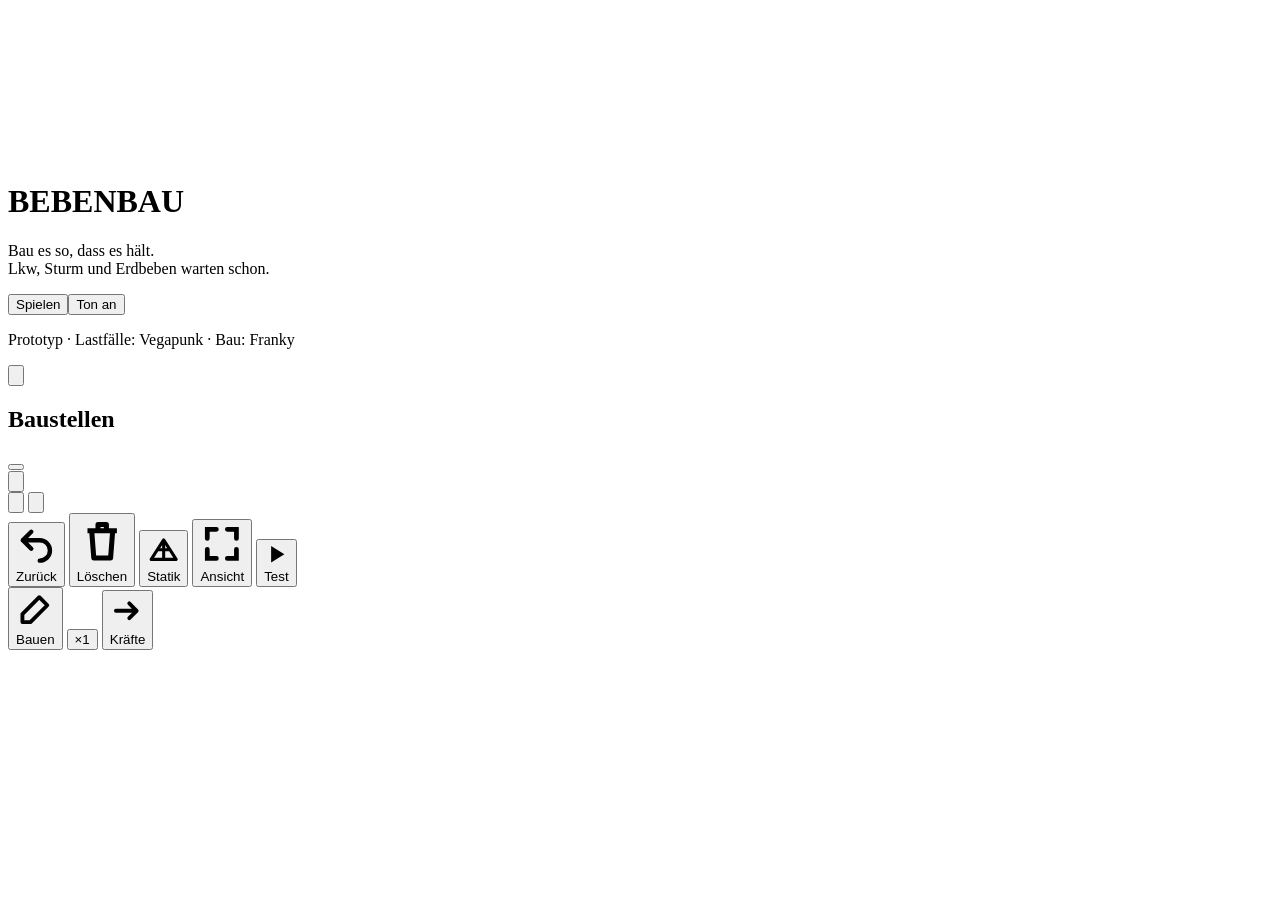
==== src/template.html @ c1bf20fd "Bebenbau: erster spielbarer Prototyp" ====
<!doctype html>
<html lang="de">
<head>
<meta charset="utf-8">
<meta name="viewport" content="width=device-width,initial-scale=1,maximum-scale=1,user-scalable=no,viewport-fit=cover">
<meta name="apple-mobile-web-app-capable" content="yes">
<meta name="mobile-web-app-capable" content="yes">
<meta name="apple-mobile-web-app-status-bar-style" content="black-translucent">
<meta name="apple-mobile-web-app-title" content="Bebenbau">
<meta name="theme-color" content="#ffb703">
<meta name="description" content="Bebenbau – Brücken und Türme bauen, die Lkw, Sturm und Erdbeben aushalten.">
<link rel="manifest" href="manifest.json">
<link rel="apple-touch-icon" href="icons/icon-180.png">
<link rel="icon" type="image/png" href="icons/icon-192.png">
<title>Bebenbau</title>
<style>/*CSS*/</style>
</head>
<body>
<canvas id="c"></canvas>

<div id="title" class="screen">
  <div class="logo"><div class="stripes"></div><h1>BEBEN<span>BAU</span></h1><div class="stripes"></div></div>
  <p class="tag">Bau es so, dass es hält.<br>Lkw, Sturm und Erdbeben warten schon.</p>
  <div class="tbtns"><button id="play" class="big">Spielen</button><button id="titlesound">Ton an</button></div>
  <p class="foot">Prototyp · Lastfälle: Vegapunk · Bau: Franky</p>
</div>

<div id="levels" class="screen hidden">
  <div class="lhead"><button id="lback" class="icon" aria-label="Zurück"><svg viewBox="0 0 24 24"><path d="M15 4 7 12l8 8" fill="none" stroke="currentColor" stroke-width="3" stroke-linecap="round" stroke-linejoin="round"/></svg></button><h2>Baustellen</h2><span id="startotal"></span></div>
  <div id="levelgrid"></div>
  <button id="unlockall" class="linkbtn"></button>
</div>

<div id="hud" class="hidden">
  <div class="top">
    <button id="bback" class="icon" aria-label="Levelauswahl"><svg viewBox="0 0 24 24"><path d="M15 4 7 12l8 8" fill="none" stroke="currentColor" stroke-width="3" stroke-linecap="round" stroke-linejoin="round"/></svg></button>
    <div class="tmid"><div id="ltitle"></div><div class="bwrap"><div id="budgetbar"></div><span id="budget"></span></div></div>
    <button id="binfo" class="icon" aria-label="Info"><svg viewBox="0 0 24 24"><circle cx="12" cy="12" r="9" fill="none" stroke="currentColor" stroke-width="2.4"/><path d="M12 11v6M12 7.2v.1" stroke="currentColor" stroke-width="2.8" stroke-linecap="round"/></svg></button>
    <button id="bsound" class="icon" aria-label="Ton"><svg viewBox="0 0 24 24"><path d="M4 9h4l5-4v14l-5-4H4z" fill="currentColor"/><path class="wave" d="M16 8.5a5 5 0 0 1 0 7M18.5 6a8.5 8.5 0 0 1 0 12" fill="none" stroke="currentColor" stroke-width="2" stroke-linecap="round"/><path class="x" d="M16 9l6 6M22 9l-6 6" stroke="currentColor" stroke-width="2.4" stroke-linecap="round"/></svg></button>
  </div>
  <div id="loadchip"></div>
  <div id="warn"></div>
</div>

<div id="tools" class="hidden">
  <div id="matinfo"></div>
  <div id="mats"></div>
  <div class="acts">
    <button id="bundo"><svg viewBox="0 0 24 24"><path d="M9 7 4 12l5 5M4 12h10a6 6 0 0 1 0 12" fill="none" stroke="currentColor" stroke-width="2.6" stroke-linecap="round" stroke-linejoin="round" transform="translate(0 -3)"/></svg>Zurück</button>
    <button id="bdel"><svg viewBox="0 0 24 24"><path d="M5 7h14M10 7V4h4v3M7 7l1 13h8l1-13" fill="none" stroke="currentColor" stroke-width="2.4" stroke-linejoin="round"/></svg>Löschen</button>
    <button id="bstat"><svg viewBox="0 0 24 24"><path d="M3 19 12 5l9 14zM12 5v14M7.5 12h9" fill="none" stroke="currentColor" stroke-width="2.2" stroke-linejoin="round"/></svg>Statik</button>
    <button id="bfit"><svg viewBox="0 0 24 24"><path d="M4 9V4h5M20 9V4h-5M4 15v5h5M20 15v5h-5" fill="none" stroke="currentColor" stroke-width="2.6" stroke-linecap="round"/></svg>Ansicht</button>
    <button id="btest" class="go"><svg viewBox="0 0 24 24"><path d="M7 4v16l13-8z" fill="currentColor"/></svg>Test</button>
  </div>
</div>

<div id="testbar" class="hidden">
  <div id="tstatus"></div>
  <div class="acts">
    <button id="bstop"><svg viewBox="0 0 24 24"><path d="M14.5 4.5 19.5 9.5 9 20H4v-5z" fill="none" stroke="currentColor" stroke-width="2.4" stroke-linejoin="round"/></svg>Bauen</button>
    <button id="bspeed">×1</button>
    <button id="tforces"><svg viewBox="0 0 24 24"><path d="M4 12h13M13 7l5 5-5 5" fill="none" stroke="currentColor" stroke-width="2.6" stroke-linecap="round" stroke-linejoin="round"/></svg>Kräfte</button>
  </div>
</div>

<div id="modal" class="hidden"><div id="card"></div></div>
<div id="toast"></div>
<script>window.LEVELDATA = /*DATA*/;</script>
<script>/*JS*/</script>
</body>
</html>
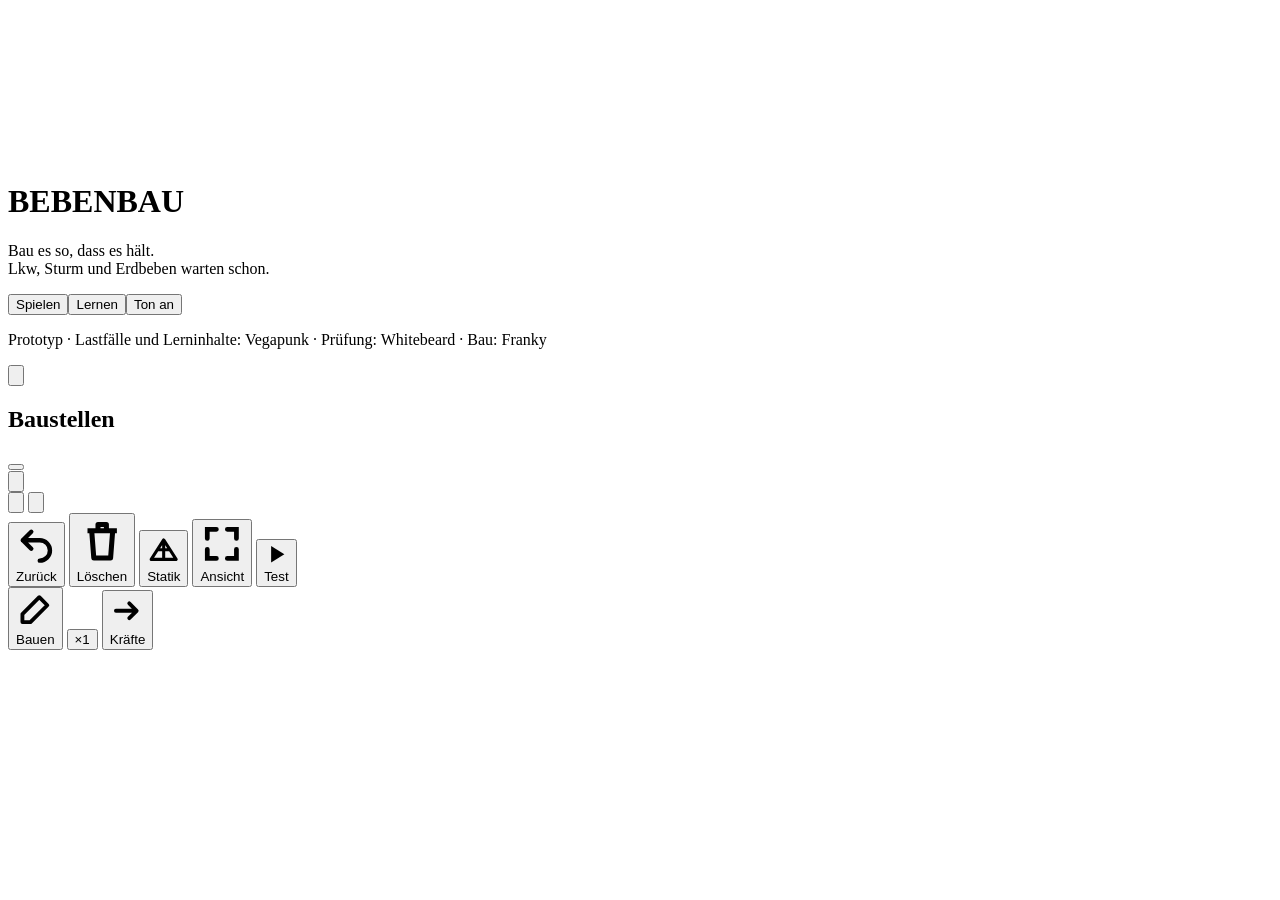
==== commit 8e74c24d: "Lernen: TM-Kapitel 1 und 2 (Kräfte, Gleichgewicht, Auflager) mit 10 Lektionen" ====
--- a/src/template.html
+++ b/src/template.html
@@ -21,8 +21,8 @@
 <div id="title" class="screen">
   <div class="logo"><div class="stripes"></div><h1>BEBEN<span>BAU</span></h1><div class="stripes"></div></div>
   <p class="tag">Bau es so, dass es hält.<br>Lkw, Sturm und Erdbeben warten schon.</p>
-  <div class="tbtns"><button id="play" class="big">Spielen</button><button id="titlesound">Ton an</button></div>
-  <p class="foot">Prototyp · Lastfälle: Vegapunk · Bau: Franky</p>
+  <div class="tbtns"><button id="play" class="big">Spielen</button><button id="learn">Lernen</button><button id="titlesound">Ton an</button></div>
+  <p class="foot">Prototyp · Lastfälle und Lerninhalte: Vegapunk · Prüfung: Whitebeard · Bau: Franky</p>
 </div>
 
 <div id="levels" class="screen hidden">
@@ -30,6 +30,8 @@
   <div id="levelgrid"></div>
   <button id="unlockall" class="linkbtn"></button>
 </div>
+
+<div id="lernen" class="screen hidden"></div>
 
 <div id="hud" class="hidden">
   <div class="top">
